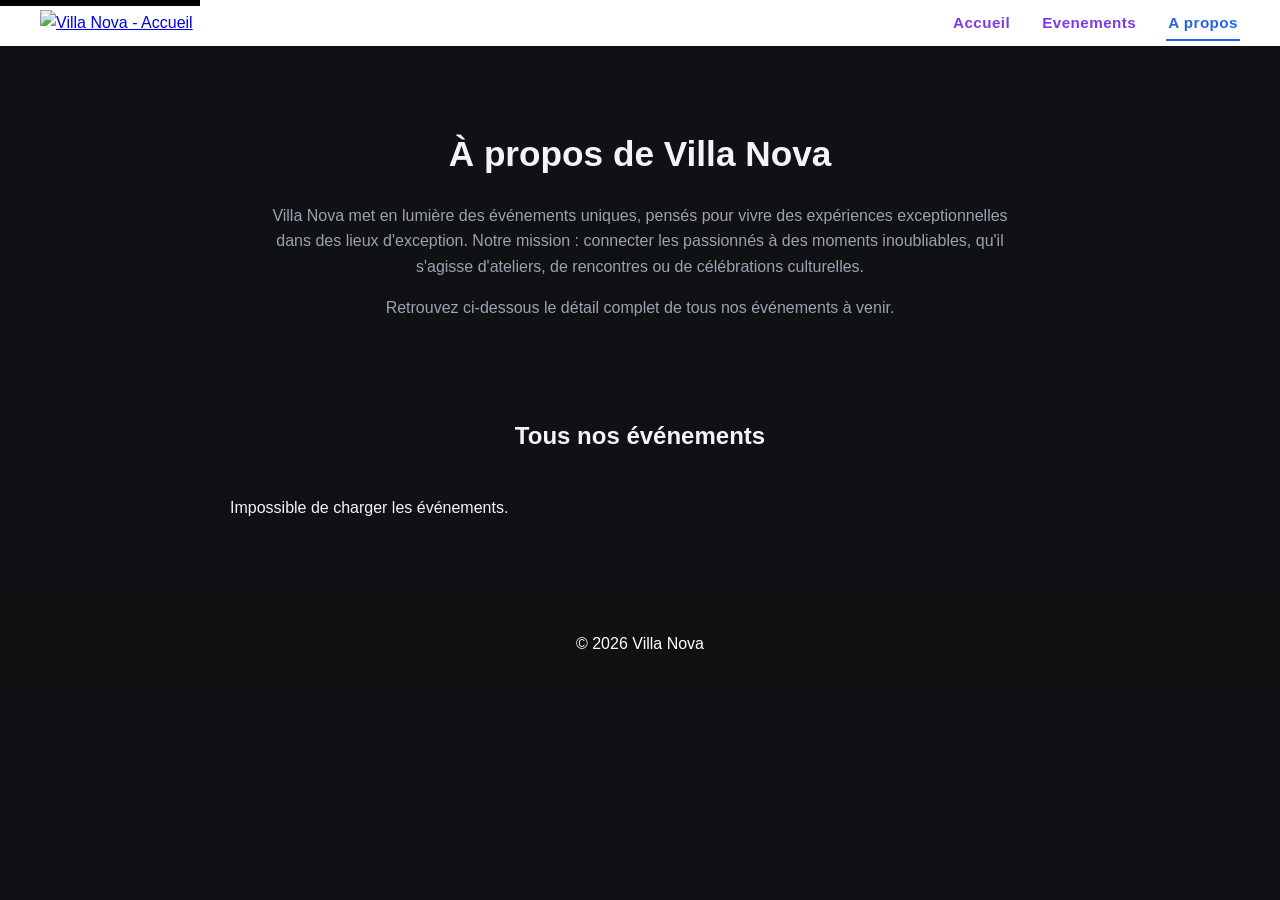
==== about.html @ ad192a1e "traduction" ====
<!DOCTYPE html>
<html lang="fr">
<head>
  <meta charset="UTF-8">
  <meta name="viewport" content="width=device-width, initial-scale=1.0">
  <meta name="description" content="Villa Nova - Découvrez qui nous sommes et tous nos événements en détail.">
  <title>Villa Nova - À propos</title>
  <script src="script.js"></script>
  <link rel="stylesheet" href="style.css">
</head>

<body class="page-sombre">

  <a href="#contenu" class="skip-link">
    Aller au contenu principal
  </a>

  <!-- HEADER -->
  <header>
    <nav class="navbar" aria-label="Navigation principale">

      <a href="/" class="logo" aria-label="Accueil Villa Nova">
        <img
          src="logo.png"
          alt="Villa Nova - Accueil"
          width="120"
          height="60">
      </a>

      <ul class="nav-links">
        <li><a href="index.html">Accueil</a></li>
        <li><a href="events.html">Evenements</a></li>
        <li><a href="about.html" aria-current="page">A propos</a></li>
      </ul>

    </nav>
  </header>

  <!-- MAIN CONTENT -->
  <main id="contenu">

    <!-- PRESENTATION -->
    <section class="apropos-intro" aria-labelledby="titre-apropos">

      <h1 id="titre-apropos">À propos de Villa Nova</h1>

      <p>
        Villa Nova met en lumière des événements uniques, pensés pour vivre
        des expériences exceptionnelles dans des lieux d'exception.
        Notre mission : connecter les passionnés à des moments inoubliables,
        qu'il s'agisse d'ateliers, de rencontres ou de célébrations culturelles.
      </p>

      <p>
        Retrouvez ci-dessous le détail complet de tous nos événements à venir.
      </p>

    </section>

    <!-- FULL LIST OF EVENTS -->
    <section class="apropos-events" aria-labelledby="titre-evenements-complets">

      <h2 id="titre-evenements-complets">Tous nos événements</h2>

      <div id="apropos-events-container"></div>

    </section>

  </main>

  <!-- FOOTER -->
  <footer>
    <p>&copy; 2026 Villa Nova</p>
  </footer>

</body>
</html>
---- style.css ----
/* cartes d'événements et mode sombre */

#events-container {
  display: grid;
  grid-template-columns: repeat(auto-fill, minmax(280px, 1fr));
  gap: 24px;
  padding: 24px;
  background-color: #0f1115;
}

.event-card {
  background: #1a1d24;
  border: 1px solid #2a2e38;
  border-radius: 14px;
  overflow: hidden;
  box-shadow: 0 4px 14px rgba(0, 0, 0, 0.4);
  transition: transform 0.25s ease, box-shadow 0.25s ease, border-color 0.25s ease;
  display: flex;
  flex-direction: column;
}

.event-card:hover {
  transform: translateY(-4px);
  border-color: #3b82f6;
  box-shadow: 0 10px 28px rgba(59, 130, 246, 0.25);
}

.event-card img {
  width: 100%;
  height: 180px;
  object-fit: cover;
  display: block;
  filter: brightness(0.92);
}

.event-content {
  padding: 18px 20px 22px;
  display: flex;
  flex-direction: column;
  flex-grow: 1;
}

/* Titre de l'événement */
.event-content h3 {
  margin: 0 0 8px;
  font-size: 1.15rem;
  font-weight: 700;
  color: #f3f4f6;
  line-height: 1.3;
}

/* Date — première balise <p> */
.event-content p:first-of-type {
  margin: 0 0 10px;
  font-size: 0.85rem;
  color: #60a5fa;
  text-transform: uppercase;
  letter-spacing: 0.03em;
}

.event-content p:first-of-type strong {
  font-weight: 600;
  color: #60a5fa;
}

/* Description de l'événement */
.event-content p:last-of-type {
  margin: 0;
  font-size: 0.95rem;
  line-height: 1.55;
  color: #9ca3af;
  display: -webkit-box;
  -webkit-line-clamp: 4;
  -webkit-box-orient: vertical;
  overflow: hidden;
}

.event-card:hover .event-content p:last-of-type {
  color: #c2cad6;
}

/* Responsive : une seule colonne sur mobile */
@media (max-width: 480px) {
  #events-container {
    grid-template-columns: 1fr;
    padding: 16px;
  }

  .event-card img {
    height: 200px;
  }
}
* {
  margin: 0;
  padding: 0;
  box-sizing: border-box;
}

body {
  font-family: Arial, sans-serif;
  line-height: 1.6;
}

/* skip link */
.skip-link {
  position: absolute;
  top: -40px;
  left: 0;
  background: #000;
  color: #fff;
  padding: 10px;
  z-index: 1000;
}

.skip-link:focus {
  top: 0;
}

/* HERO (IMAGE + NAVBAR PAR-DESSUS) */
.hero {
  min-height: 100vh;
  background-image: url("ima.png");
  background-size: cover;
  background-position: center;
  position: relative;

  display: flex;
  align-items: center;
  justify-content: center;
  text-align: center;
  color: white;
}

/* overlay sombre pour lisibilité */
.hero::before {
  content: "";
  position: absolute;
  inset: 0;
  background: rgba(0, 0, 0, 0.4);
}

.hero-content {
  position: relative;
  z-index: 2;
  max-width: 700px;
  padding: 20px;
}

.hero h1 {
  font-size: 3rem;
  margin-bottom: 10px;
}

.hero p {
  font-size: 1.2rem;
  margin-bottom: 20px;
}

/* button explorer
.btn {
  display: inline-block;
  padding: 12px 24px;
  background: white;
  color: black;
  text-decoration: none;
  font-weight: bold;
  border-radius: 5px;
  transition: 0.3s;
}

.btn:hover {
  background: #ddd;
}

/* navbar par dessus l'image */
header {
  position: absolute;
  top: 0;
  left: 0;
  width: 100%;
  z-index: 10;
}
/* header et navbar fixes pour rester visibles lors du scroll */
header {
  position: relative;
  width: 100%;
  z-index: 10;
}

.navbar {
  display: flex;
  justify-content: space-between;
  align-items: center;
  padding: 5px 40px;

  /* léger effet transparent */
  background: white;
}

.nav-links {
  list-style: none;
  display: flex;
  gap: 28px;
}

.nav-links a {
  position: relative;
  display: inline-block;
  padding: 6px 2px;
  color: #7c3aed;
  text-decoration: none;
  font-weight: 600;
  font-size: 0.95rem;
  letter-spacing: 0.03em;
  transition: color 0.25s ease;
}

/* Soulignement animé */
.nav-links a::after {
  content: "";
  position: absolute;
  left: 50%;
  bottom: 0;
  width: 0;
  height: 2px;
  background: #2563eb;
  transition: width 0.3s ease, left 0.3s ease;
}

.nav-links a:hover,
.nav-links a[aria-current="page"] {
  color: #2563eb;
}

.nav-links a:hover::after,
.nav-links a[aria-current="page"]::after {
  width: 100%;
  left: 0;
}

/*les events cards*/
.events {
  padding: 80px 40px;
}

.events h2 {
  text-align: center;
  margin-bottom: 40px;
}

.event-card {
  display: flex;
  gap: 20px;
  margin-bottom: 40px;
  align-items: center;
}

.event-card img {
  width: 300px;
  border-radius: 10px;
}

.event-content a {
  color: blue;
  text-decoration: none;
}

/* footer */
footer {
  text-align: center;
  padding: 30px;
  background: #111;
  color: white;
}

/* la partie responsive */
@media (max-width: 768px) {
  .navbar {
    flex-direction: column;
    gap: 10px;
  }

  .event-card {
    flex-direction: column;
    text-align: center;
  }

  .hero h1 {
    font-size: 2.2rem;
  }
}
/* bouton détails */
.btn-details {
  margin-top: auto;
  align-self: flex-start;
  padding: 8px 18px;
  background: #2563EB;
  color: white;
  border: none;
  border-radius: 6px;
  font-weight: 600;
  cursor: pointer;
  transition: background 0.25s ease;
}

.btn-details:hover {
  background: #1d4ed8;
}

/* modal */
.modal-overlay {
  position: fixed;
  inset: 0;
  background: rgba(0, 0, 0, 0.6);
  display: flex;
  align-items: center;
  justify-content: center;
  z-index: 1000;
  padding: 20px;
}

.modal {
  background: #1a1d24;
  color: #f3f4f6;
  border-radius: 14px;
  max-width: 600px;
  width: 100%;
  max-height: 85vh;
  overflow-y: auto;
  padding: 24px;
  position: relative;
}

.modal-close {
  position: absolute;
  top: 12px;
  right: 16px;
  background: none;
  border: none;
  color: #f3f4f6;
  font-size: 1.8rem;
  cursor: pointer;
  line-height: 1;
}

.modal-img {
  width: 100%;
  height: 220px;
  object-fit: cover;
  border-radius: 10px;
  margin-bottom: 16px;
}

.modal-date {
  color: #60a5fa;
  margin-bottom: 12px;
}

.modal-description {
  line-height: 1.6;
  color: #c2cad6;
  white-space: pre-line;
}
.filtres {
  display: flex;
  flex-wrap: wrap;
  gap: 16px;
  align-items: end;
  margin-bottom: 32px;
  padding: 16px 20px;
  background: #1a1d24;
  border-radius: 10px;
}

.filtre-groupe {
  display: flex;
  flex-direction: column;
  gap: 6px;
}

.filtre-groupe label {
  font-size: 0.85rem;
  color: #9ca3af;
}

.filtre-groupe select,
.filtre-groupe input {
  padding: 8px 10px;
  border-radius: 6px;
  border: 1px solid #2a2e38;
  background: #0f1115;
  color: #f3f4f6;
}

.btn-reset {
  padding: 8px 16px;
  background: transparent;
  border: 1px solid #3b82f6;
  color: #3b82f6;
  border-radius: 6px;
  cursor: pointer;
}

.btn-reset:hover {
  background: rgba(59, 130, 246, 0.1);
}
/* page a propos — mode sombre */
.page-sombre {
  background-color: #0f1115;
  color: #f3f4f6;
}

.page-sombre footer {
  background: #111;
}

.apropos-intro {
  max-width: 800px;
  margin: 0 auto;
  padding: 80px 20px 40px;
  text-align: center;
}

.apropos-intro h1 {
  margin-bottom: 20px;
  font-size: 2.2rem;
  color: #f3f4f6;
}

.apropos-intro p {
  margin-bottom: 16px;
  color: #9ca3af;
  line-height: 1.6;
}

.apropos-events {
  padding: 40px 40px 80px;
  max-width: 900px;
  margin: 0 auto;
}

.apropos-events h2 {
  text-align: center;
  margin-bottom: 40px;
  color: #f3f4f6;
}

.event-full {
  display: flex;
  gap: 24px;
  margin-bottom: 50px;
  padding: 20px;
  background: #1a1d24;
  border: 1px solid #2a2e38;
  border-radius: 14px;
  transition: border-color 0.25s ease;
}

.event-full:hover {
  border-color: #3b82f6;
}

.event-full img {
  width: 280px;
  height: 200px;
  object-fit: cover;
  border-radius: 10px;
  flex-shrink: 0;
}

.event-full-content h3 {
  margin-bottom: 8px;
  font-size: 1.3rem;
  color: #f3f4f6;
}

.event-full-meta {
  color: #60a5fa;
  font-size: 0.9rem;
  margin-bottom: 14px;
  text-transform: capitalize;
}

.event-full-description {
  line-height: 1.6;
  color: #c2cad6;
}

@media (max-width: 768px) {
  .event-full {
    flex-direction: column;
  }

  .event-full img {
    width: 100%;
    height: 220px;
  }
}
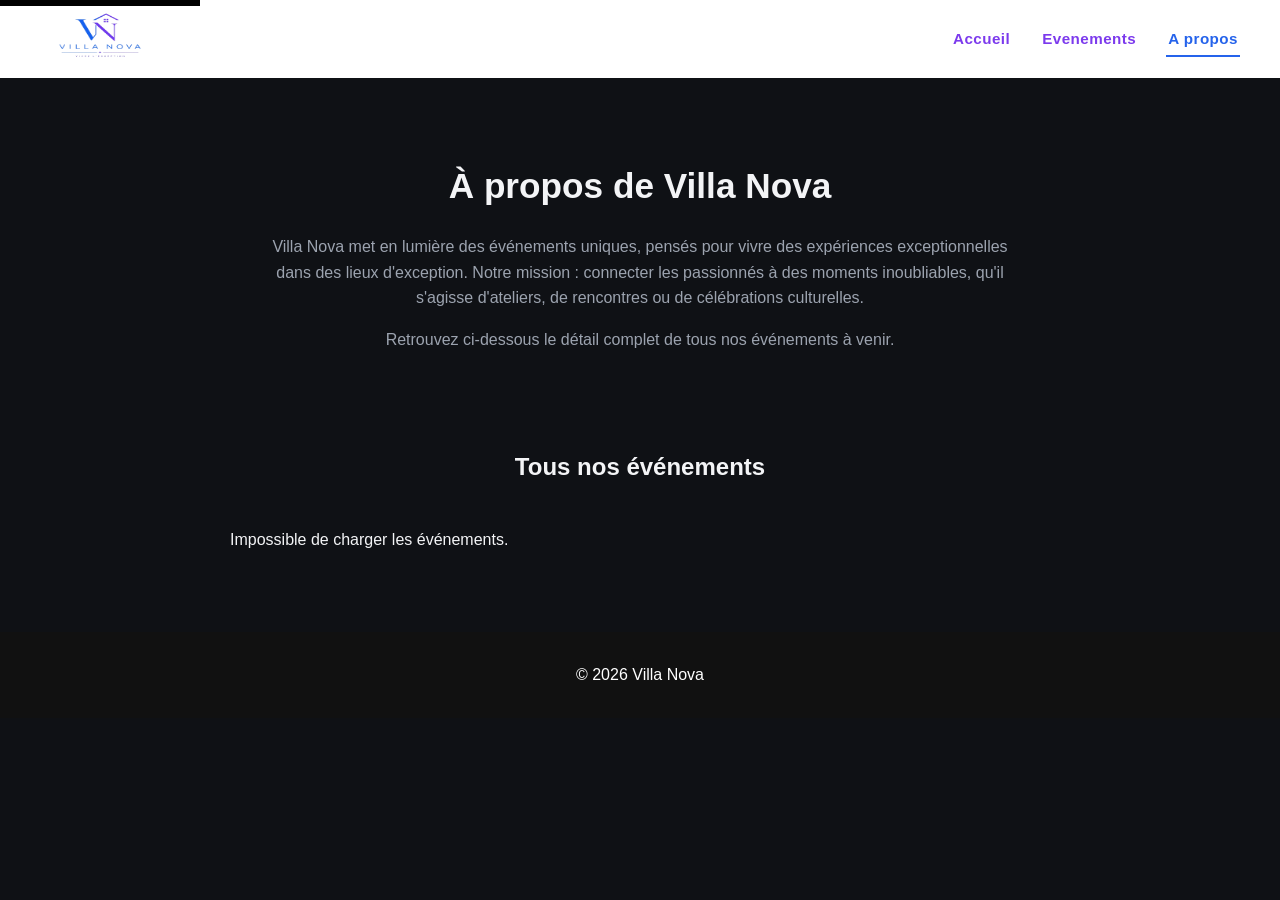
==== commit 4d6929c9: "traduction" ====
--- a/about.html
+++ b/about.html
@@ -21,7 +21,7 @@
 
       <a href="/" class="logo" aria-label="Accueil Villa Nova">
         <img
-          src="logo.png"
+          src="logo.webp"
           alt="Villa Nova - Accueil"
           width="120"
           height="60">
--- a/style.css
+++ b/style.css
@@ -119,7 +119,7 @@
 /* HERO (IMAGE + NAVBAR PAR-DESSUS) */
 .hero {
   min-height: 100vh;
-  background-image: url("ima.png");
+  background-image: url("ima.webp");
   background-size: cover;
   background-position: center;
   position: relative;
@@ -156,7 +156,7 @@
   margin-bottom: 20px;
 }
 
-/* button explorer
+/* button explorer */
 .btn {
   display: inline-block;
   padding: 12px 24px;
@@ -172,6 +172,7 @@
   background: #ddd;
 }
 
+/* navbar par dessus l'image */
 /* navbar par dessus l'image */
 header {
   position: absolute;
